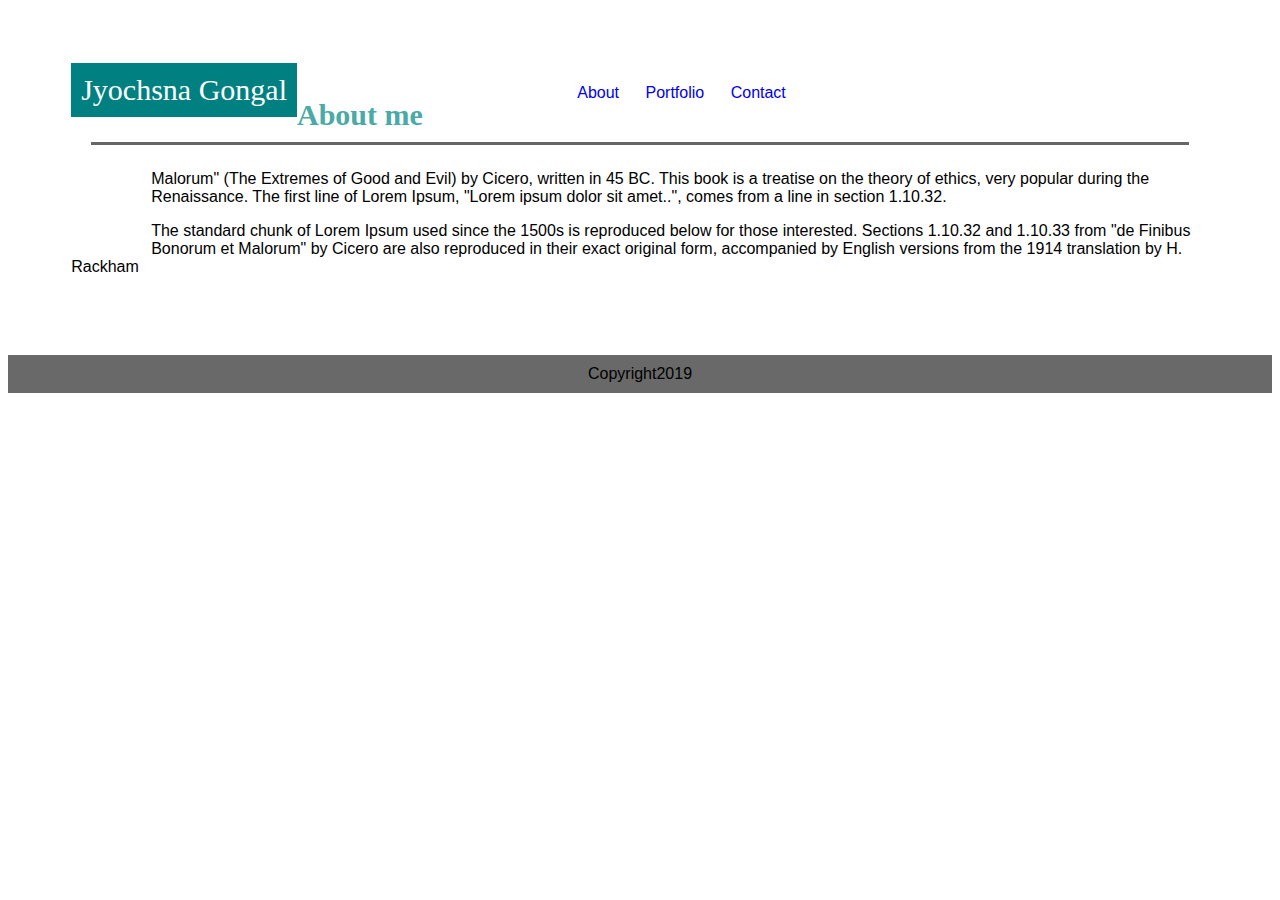
==== index.html @ caf5aac9 "file modified" ====
<!DOCTYPE html>
<html lang="en">

<head>
    <meta charset="UTF-8">

    <title>portfolio</title>
    <link rel="stylesheet" href="assets/css/style.css" type="text/css">
</head>

<body>
<div class="wrapper"> 
    <div class="name">Jyochsna Gongal</div>
<!--div id="header">
    <h1>Your Name</h1>
</div -->
<!--span>Your Name</span-->
<nav>
     <ul>
         <li><a href="about.html" >About</a></li>
         <li><a href="Portfolio.html">Portfolio</a></li>
         <li><a href="contact.html">Contact</a></li>
     </ul>

    </nav>
        


       
 <div id="content">
     <h2>About me</h2>
     <p>
       <img src="https://ipsumimage.appspot.com/640x360" alt="">
          Malorum" (The Extremes of Good and Evil) by Cicero, written in 45 BC. This book is a treatise on the theory of ethics, very popular during the Renaissance. The first line of Lorem Ipsum, "Lorem ipsum dolor sit amet..", comes from a line in section 1.10.32.
        </p>
        <p> The standard chunk of Lorem Ipsum used since the 1500s is reproduced below for those interested. Sections 1.10.32 and 1.10.33 from "de Finibus Bonorum et Malorum" by Cicero are also reproduced in their exact original form, accompanied by English versions from the 1914 translation by H. Rackham</p>
</div>
</div>

<footer>Copyright2019</footer>
</div>

</body>

</html>
---- assets/css/style.css ----
body{

}
/*h1{
    background: teal;
    padding:10px;
    text-align: center; }*/
  

.wrapper{
     align-content: center;
        margin:5%    


}
.name{
    font-family: Georgia, 'Times New Roman', Times, serif;
    font-size: 30px;
    float:left;
    color:white;
    background-color: teal;
    margin:auto;
    padding:10px;
}
    

h2{
    font-family: Georgia, 'Times New Roman', Times, serif;
    color:#4aaaa5;
    font-size: 30px;
    padding: 10px;
    margin: 25px 20px;
    border-bottom: 3px solid #666666;
}
nav{
    display: inline-block;
 float:right;
 width: 60%;
}
nav li a:hover{
    background-color: greenyellow ;
    color: black;
}


#header{
    width:35%;
    display:inline-block;
    overflow:hidden;margin-bottom: 0;
}
img{
    max-width: 200px;
    float:left;
    margin:20px;
    padding: 20px;
}
nav a{
    text-decoration: none;
    border:1px solid white;
    padding: 5px;
    
}
nav li {
display: inline-block;
padding:5px;
}
nav ul{
    list-style: none;
   
}
.box{
    max-width: 960px;
    height: 320px;
    margin: auto;
    background-color: #ffffff;
    border-color: #dddddd;
}
/*.main{
    background: rgb(205, 209, 209);
}*/
.content #img-box1{
    height: 175px;
    width:200px;
    margin: 10px 10px 10px 20px;
    float:left;
}
.content #img-box1 #hm{
    height:30px;
    position:absolute;
    top:35%;
    font-size:24px;
    font-family:Arial, Helvetica, sans-serif;
    color:white;
    background-color: #4aaaa5;
    width:200px;
    text-align: center;
    padding:10px;
}
.content{
    border-color:#810ae2;
    background-color: chocolate;
    max-width: 960px;
    height:720px;
    margin: auto;
}


footer{
    background-color: dimgrey;
    text-align: center;
    padding:10px;
    
}
 *{box-sizing: border-box;}
        body {font-family: Arial, Helvetica, sans-serif;}
        
        input[type=text], select, textarea
         {
  width: 100%;
  padding: 12px;
  border: 1px solid #ccc;
  border-radius: 4px;
  box-sizing: border-box;
  margin-top: 6px;
  margin-bottom: 16px;
  resize: vertical;
}
  
        

        .container{border-radius: 10px;
            background-color:#f2f2f2;
            padding:20px;
        
        }
        input[type=submit] {
  background-color:cadetblue;
  color: white;
  padding: 12px 20px;
  border: none;
  border-radius: 4px;
  cursor: pointer;
}
input[type=submit]:hover { background-color: rgb(34, 231, 16);}

/*input{
    width 100%;
    padding 12px 20px;
    margin 8px 0;
    box-sizing: border-box;
}*/



/*body{
font-family: Arial, Helvetica, sans-serif;
}
*{box-sizing: border-box;}
h1{
    background: teal;
    padding:10px;
    text-align: center; }
  

.wrapper{ align-content: center;
    margin:5%


}
nav{
    display: inline-block;
 float:right;
 width: 60%;
}
nav li a:hover{
    background-color: greenyellow ;
    color: black;
}
#content{
   padding:5px;
}
#header{
    width:35%;
    display:inline-block;
    overflow:hidden;margin-bottom: 0;
}
img{
    max-width: 200px;
    float:left;
    margin:20px;
    padding: 20px;
}
nav a{
    text-decoration: none;
    border:1px solid white;
    padding: 5px;
    
}
nav li {
display: inline-block;
padding:5px;
}
nav ul{
    list-style: none;
   
}
.main{
    background: rgb(205, 209, 209);
}



footer{
    background-color: dimgrey;
    text-align: center;
    padding:10px;
    
}
  
input[type=text], select, textarea
{
    width: 100%;
    padding: 12px;
    border: 1px solid #ccc;
    border-radius: 4px;
    box-sizing: border-box;
    margin-top: 6px;
    margin-bottom: 16px;
    resize: vertical;
  }
    
          
  
          .container{border-radius: 10px;
              background-color:#f2f2f2;
              padding:20px;
          
          }
          input[type=submit] {
    background-color:cadetblue;
    color: white;
    padding: 12px 20px;
    border: none;
    border-radius: 4px;
    cursor: pointer;
  }
  input[type=submit]:hover { background-color: rgb(34, 231, 16);}
  
/*input{
    width 100%;
    padding 12px 20px;
    margin 8px 0;
    box-sizing: border-box;
}*/
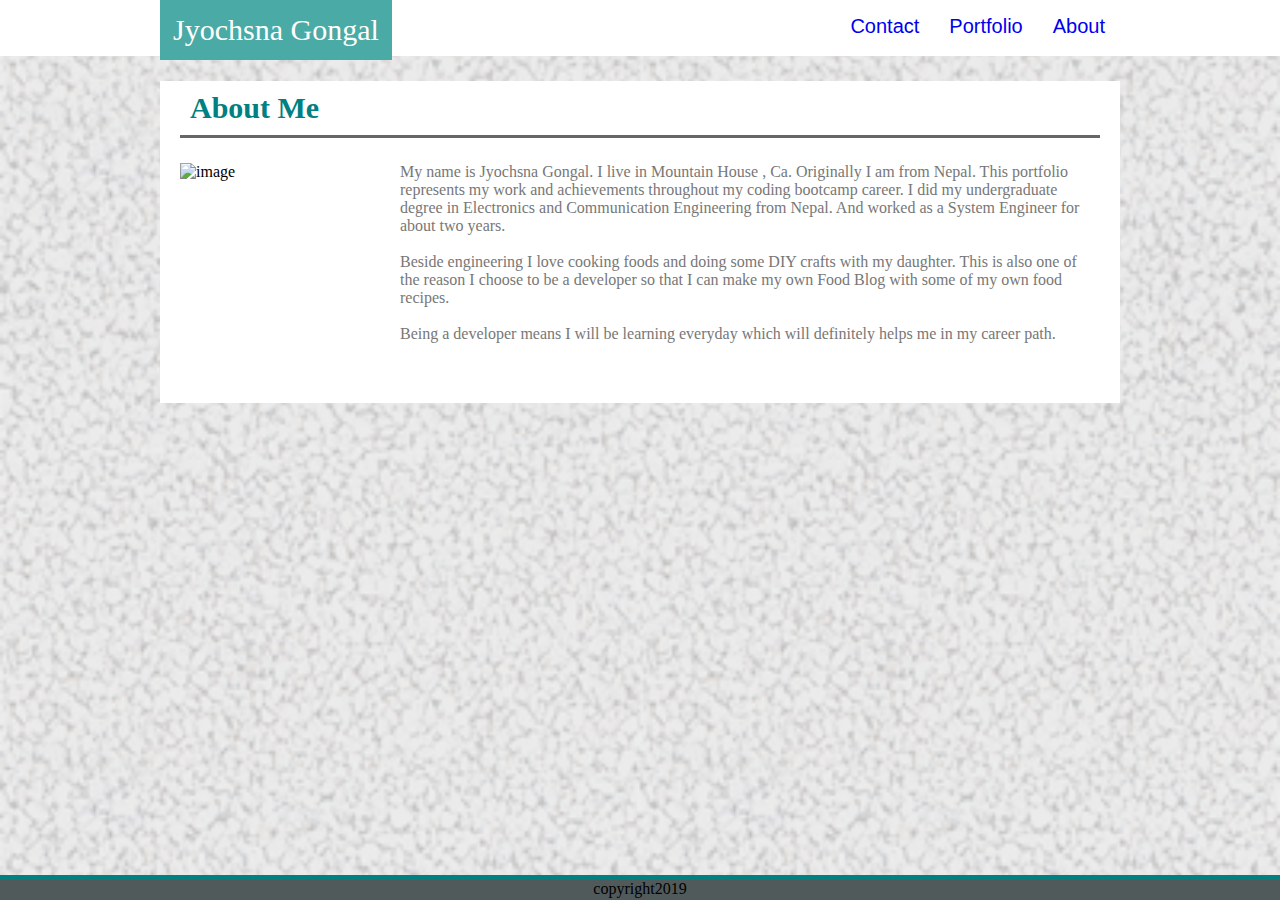
==== commit 71c87ee2: "new files modified" ====
--- a/index.html
+++ b/index.html
@@ -1,44 +1,39 @@
+
 <!DOCTYPE html>
 <html lang="en">
 
 <head>
     <meta charset="UTF-8">
-
-    <title>portfolio</title>
-    <link rel="stylesheet" href="assets/css/style.css" type="text/css">
+    <meta name="viewport" content="width=device-width, initial-scale=1.0">
+    <meta http-equiv="X-UA-Compatible" content="ie=edge">
+    <title>Jyochsna Gongal</title>
+    <link rel="stylesheet" href="assets/css/style.css">
 </head>
 
 <body>
-<div class="wrapper"> 
-    <div class="name">Jyochsna Gongal</div>
-<!--div id="header">
-    <h1>Your Name</h1>
-</div -->
-<!--span>Your Name</span-->
-<nav>
-     <ul>
-         <li><a href="about.html" >About</a></li>
-         <li><a href="Portfolio.html">Portfolio</a></li>
-         <li><a href="contact.html">Contact</a></li>
-     </ul>
+    <div class="wrapper">
+        <div class="top">
 
-    </nav>
-        
+            <nav>
+                <div class="name">Jyochsna Gongal</div>
+                <a href="index.html" target="_self" class="list">About</a>
+                <a href="portfolio.html" target="_self" class="list">Portfolio</a>
+                <a href="contact.html" target="_self" class="list">Contact</a>
+            </nav>
 
-
-       
- <div id="content">
-     <h2>About me</h2>
-     <p>
-       <img src="https://ipsumimage.appspot.com/640x360" alt="">
-          Malorum" (The Extremes of Good and Evil) by Cicero, written in 45 BC. This book is a treatise on the theory of ethics, very popular during the Renaissance. The first line of Lorem Ipsum, "Lorem ipsum dolor sit amet..", comes from a line in section 1.10.32.
-        </p>
-        <p> The standard chunk of Lorem Ipsum used since the 1500s is reproduced below for those interested. Sections 1.10.32 and 1.10.33 from "de Finibus Bonorum et Malorum" by Cicero are also reproduced in their exact original form, accompanied by English versions from the 1914 translation by H. Rackham</p>
-</div>
-</div>
-
-<footer>Copyright2019</footer>
-</div>
+        </div>
+        <div class="box clearfix">
+            <h1>About Me</h1>
+            <img src="assets/image/me.jpg" alt="image" height="220px" width="200px" id="picture">
+            <p>
+           My name is Jyochsna Gongal. I  live in Mountain House , Ca. Originally I am from Nepal.  This portfolio represents my work and achievements throughout my coding bootcamp career. I did my undergraduate degree in Electronics and Communication Engineering from Nepal. And worked as a System Engineer for about two years.
+           <br><br>
+           Beside engineering I love cooking foods and doing some DIY crafts with my daughter. This is also one of the reason I choose to be a developer so that I can make my own Food Blog with some of my own food recipes.<br><br>
+           Being a developer means I will be learning everyday which will definitely helps me in my career path.
+            </p>
+        </div>
+    </div>
+    <footer> copyright2019</footer>
 
 </body>
 
--- a/assets/css/style.css
+++ b/assets/css/style.css
@@ -1,256 +1,131 @@
+/*for every page*/
+*{
+    margin:0;
+    padding:0;
+}
+
+body{
+    background: url(../../assets/image/gravel.png) no-repeat center fixed ;
+    background-size: cover;
+}
 
 
-body{
-
+.wrapper{
+    position: relative;
 }
-/*h1{
-    background: teal;
+.top{
+    width: 100%;
+    height:56px;
+    background-color: #ffffff;
+    border-bottom: 5px solid #ffffff;
+}
+h1 {
+    font-family: Georgia, 'Times New Roman', Times, serif;
+    color:teal;
+    font-size: 30px;
     padding:10px;
-    text-align: center; }*/
-  
-
-.wrapper{
-     align-content: center;
-        margin:5%    
-
-
+    margin:25px 20px;
+    border-bottom:3px solid #666666;
+    
 }
+nav {
+    max-width:960px;
+    height:61px;
+    margin:auto;
+    justify-content:space-between;
+}
+.list{
+    float: right;
+    padding: 15px;
+    font-family: 'Arial', 'Helvetica Neue', Helvetica, sans-serif;
+    font-size: 20px;
+    text-decoration: none;
+}
+a:hover{background-color: aquamarine;
+text-decoration: underline;
+color: brown;}
 .name{
     font-family: Georgia, 'Times New Roman', Times, serif;
     font-size: 30px;
-    float:left;
-    color:white;
-    background-color: teal;
-    margin:auto;
-    padding:10px;
-}
-    
-
-h2{
-    font-family: Georgia, 'Times New Roman', Times, serif;
-    color:#4aaaa5;
-    font-size: 30px;
-    padding: 10px;
-    margin: 25px 20px;
-    border-bottom: 3px solid #666666;
-}
-nav{
-    display: inline-block;
- float:right;
- width: 60%;
-}
-nav li a:hover{
-    background-color: greenyellow ;
-    color: black;
+    float: left;
+    color: white;
+    background-color: #4aaaa5;
+    margin: auto;
+    padding: 13px;
 }
 
-
-#header{
-    width:35%;
-    display:inline-block;
-    overflow:hidden;margin-bottom: 0;
+img{
+    margin: 0 20px 20px 20px;
+    float: left;
 }
-img{
-    max-width: 200px;
-    float:left;
-    margin:20px;
-    padding: 20px;
+p{
+    margin: 20px;
+    line-height: normal;
+    color:#777777;
 }
-nav a{
-    text-decoration: none;
-    border:1px solid white;
-    padding: 5px;
-    
+/* for about me page */
+.box{
+    max-width:960px;
+    margin:auto;
+    background-color: #ffffff;
+    border-color:#dddddd;
 }
-nav li {
-display: inline-block;
-padding:5px;
+footer{
+    position:fixed;
+    height:25px;
+    bottom:0;
+    width:100%;
+    border-top:5px solid teal;
+    background-color: #515A5A;
+    text-align: center;
 }
-nav ul{
-    list-style: none;
-   
+.clearfix::after{
+    content:"";
+    clear:both;
+    display: table;
 }
-.box{
-    max-width: 960px;
-    height: 320px;
-    margin: auto;
+/*for contact page */
+.container{
+    max-width:960px;
+    margin:auto;
     background-color: #ffffff;
-    border-color: #dddddd;
+    border-color:#dddddd;
 }
-/*.main{
-    background: rgb(205, 209, 209);
-}*/
-.content #img-box1{
-    height: 175px;
-    width:200px;
-    margin: 10px 10px 10px 20px;
-    float:left;
-}
-.content #img-box1 #hm{
-    height:30px;
-    position:absolute;
-    top:35%;
-    font-size:24px;
-    font-family:Arial, Helvetica, sans-serif;
-    color:white;
-    background-color: #4aaaa5;
-    width:200px;
-    text-align: center;
-    padding:10px;
-}
-.content{
-    border-color:#810ae2;
-    background-color: chocolate;
-    max-width: 960px;
-    height:720px;
-    margin: auto;
+*{
+    box-sizing: border-box;
 }
 
-
-footer{
-    background-color: dimgrey;
-    text-align: center;
-    padding:10px;
-    
+.contact{
+    max-width: 960px;
+    margin: auto;
+    background-color: #FFFFFF;
+    border-color: #DDDDDD;
 }
- *{box-sizing: border-box;}
-        body {font-family: Arial, Helvetica, sans-serif;}
-        
-        input[type=text], select, textarea
-         {
-  width: 100%;
-  padding: 12px;
-  border: 1px solid #ccc;
-  border-radius: 4px;
-  box-sizing: border-box;
-  margin-top: 6px;
-  margin-bottom: 16px;
-  resize: vertical;
-}
-  
-        
-
-        .container{border-radius: 10px;
-            background-color:#f2f2f2;
-            padding:20px;
-        
-        }
-        input[type=submit] {
-  background-color:cadetblue;
-  color: white;
-  padding: 12px 20px;
-  border: none;
-  border-radius: 4px;
-  cursor: pointer;
+input[type=text], select, textarea
+     {
+width: 100%;
+padding: 12px;
+border: 1px solid #ccc;
+border-radius: 4px;
+box-sizing: border-box;
+margin-top: 6px;
+margin-bottom: 16px;
+resize: vertical;
+}   
+    input[type=submit]{
+background-color:cadetblue;
+color: white;
+padding: 12px 20px;
+border: none;
+border-radius: 4px;
+cursor: pointer;
 }
 input[type=submit]:hover { background-color: rgb(34, 231, 16);}
-
-/*input{
-    width 100%;
-    padding 12px 20px;
-    margin 8px 0;
-    box-sizing: border-box;
-}*/
+ 
 
 
 
-/*body{
-font-family: Arial, Helvetica, sans-serif;
-}
-*{box-sizing: border-box;}
-h1{
-    background: teal;
-    padding:10px;
-    text-align: center; }
-  
-
-.wrapper{ align-content: center;
-    margin:5%
-
-
-}
-nav{
-    display: inline-block;
- float:right;
- width: 60%;
-}
-nav li a:hover{
-    background-color: greenyellow ;
-    color: black;
-}
-#content{
-   padding:5px;
-}
-#header{
-    width:35%;
-    display:inline-block;
-    overflow:hidden;margin-bottom: 0;
-}
-img{
-    max-width: 200px;
-    float:left;
-    margin:20px;
-    padding: 20px;
-}
-nav a{
-    text-decoration: none;
-    border:1px solid white;
-    padding: 5px;
-    
-}
-nav li {
-display: inline-block;
-padding:5px;
-}
-nav ul{
-    list-style: none;
-   
-}
-.main{
-    background: rgb(205, 209, 209);
-}
 
 
 
-footer{
-    background-color: dimgrey;
-    text-align: center;
-    padding:10px;
-    
-}
-  
-input[type=text], select, textarea
-{
-    width: 100%;
-    padding: 12px;
-    border: 1px solid #ccc;
-    border-radius: 4px;
-    box-sizing: border-box;
-    margin-top: 6px;
-    margin-bottom: 16px;
-    resize: vertical;
-  }
-    
-          
-  
-          .container{border-radius: 10px;
-              background-color:#f2f2f2;
-              padding:20px;
-          
-          }
-          input[type=submit] {
-    background-color:cadetblue;
-    color: white;
-    padding: 12px 20px;
-    border: none;
-    border-radius: 4px;
-    cursor: pointer;
-  }
-  input[type=submit]:hover { background-color: rgb(34, 231, 16);}
-  
-/*input{
-    width 100%;
-    padding 12px 20px;
-    margin 8px 0;
-    box-sizing: border-box;
-}*/+
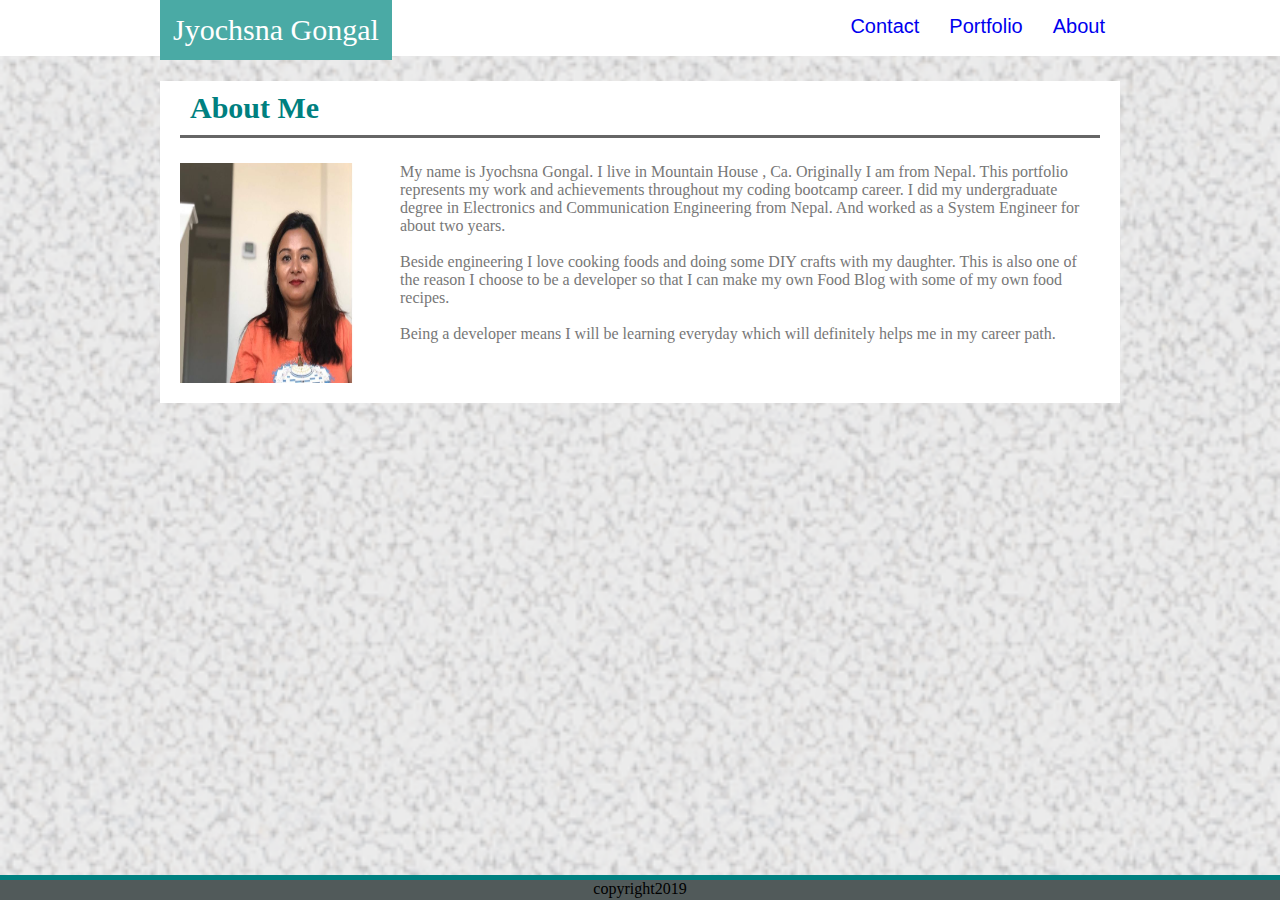
==== commit 6e85d516: "jpg file changed" ====
--- a/index.html
+++ b/index.html
@@ -24,7 +24,7 @@
         </div>
         <div class="box clearfix">
             <h1>About Me</h1>
-            <img src="assets/image/me.jpg" alt="image" height="220px" width="200px" id="picture">
+            <img src="assets/image/me.JPG" alt="image" height="220px" width="200px" id="picture">
             <p>
            My name is Jyochsna Gongal. I  live in Mountain House , Ca. Originally I am from Nepal.  This portfolio represents my work and achievements throughout my coding bootcamp career. I did my undergraduate degree in Electronics and Communication Engineering from Nepal. And worked as a System Engineer for about two years.
            <br><br>
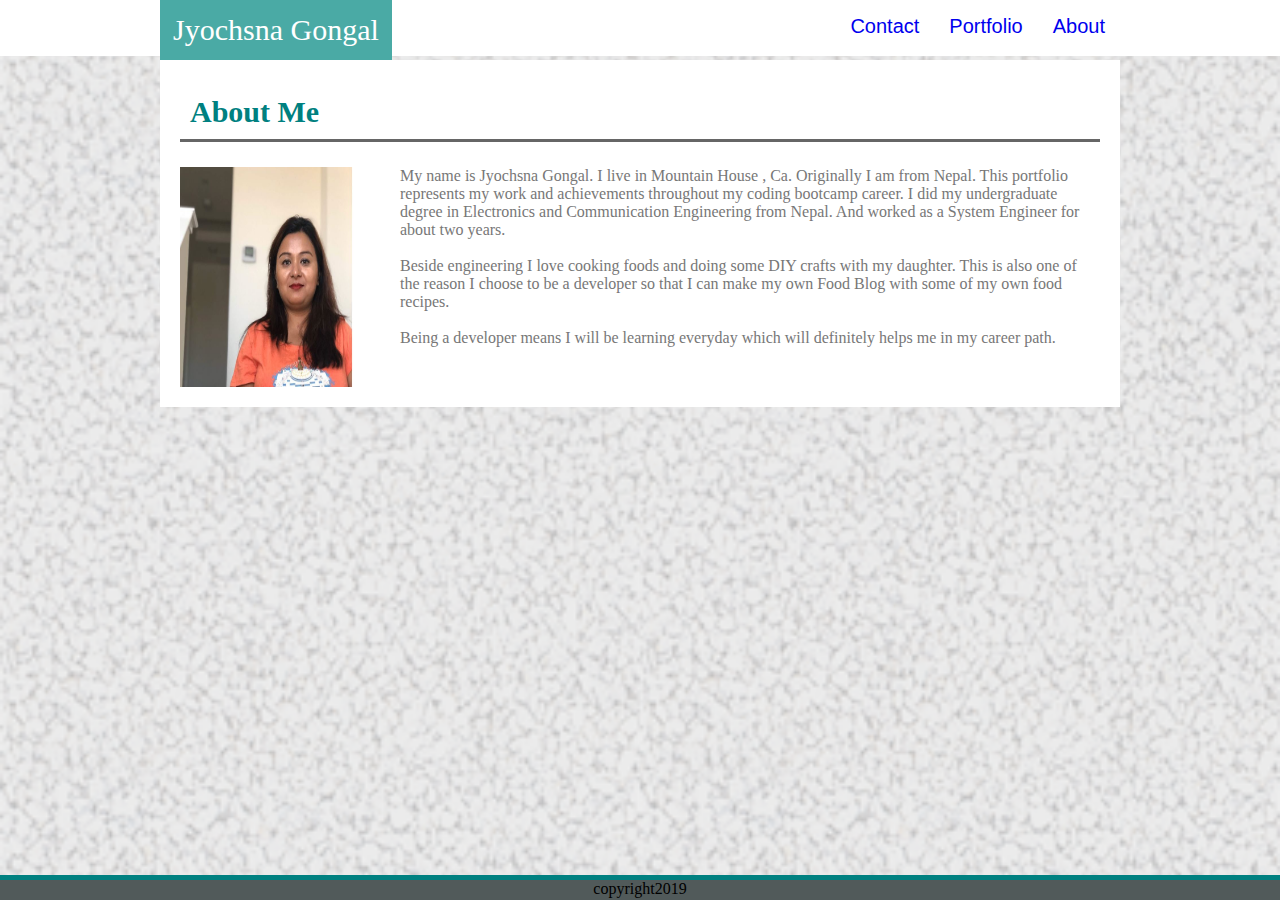
==== commit afae0f6b: "portfolio file modified" ====
--- a/index.html
+++ b/index.html
@@ -7,13 +7,16 @@
     <meta name="viewport" content="width=device-width, initial-scale=1.0">
     <meta http-equiv="X-UA-Compatible" content="ie=edge">
     <title>Jyochsna Gongal</title>
+  
     <link rel="stylesheet" href="assets/css/style.css">
+
 </head>
 
 <body>
     <div class="wrapper">
         <div class="top">
-
+            
+         
             <nav>
                 <div class="name">Jyochsna Gongal</div>
                 <a href="index.html" target="_self" class="list">About</a>
--- a/assets/css/style.css
+++ b/assets/css/style.css
@@ -63,7 +63,7 @@
     line-height: normal;
     color:#777777;
 }
-/* for about me page */
+/* for about me and portfolio page */
 .box{
     max-width:960px;
     margin:auto;
@@ -84,17 +84,17 @@
     clear:both;
     display: table;
 }
-/*for contact page */
+/* for potfolio page 
 .container{
     max-width:960px;
     margin:auto;
     background-color: #ffffff;
-    border-color:#dddddd;
-}
+    border-color:#dddddd; */
+
 *{
     box-sizing: border-box;
 }
-
+/*for contact page */
 .contact{
     max-width: 960px;
     margin: auto;
@@ -120,12 +120,120 @@
 border-radius: 4px;
 cursor: pointer;
 }
-input[type=submit]:hover { background-color: rgb(34, 231, 16);}
+input[type=submit]:hover { 
+    background-color: rgb(34, 231, 16);
+}
  
 
 
 
-
-
-
-
+.container #box1{
+    position: relative;
+    height: 175px;
+    width: 200px;
+    margin: 10px 10px 10px 20px;
+    float: left;
+}
+.container #box1 #hm{
+    height: 30px;
+    position: absolute;
+    top: 59%;
+    font-size: 24px;
+    font-family: 'Arial', 'Helvetica Neue', Helvetica, sans-serif;
+    color: white;
+    background-color: #4aaaa5;
+    width: 200px;
+    text-align: center;
+    padding: 10px 0;
+}
+.container #box2{
+    position: relative;
+    height: 175px;
+    width: 200px;
+    margin: 10px;
+    float: left;
+}
+.container #box2 #rpg{
+    position: absolute;
+    top: 59%;
+    font-size: 24px;
+    font-family: 'Arial', 'Helvetica Neue', Helvetica, sans-serif;
+    color: white;
+    background-color: #4aaaa5;
+    width: 200px;
+    margin-right: 20px;
+    text-align: center;
+    padding: 10px 0;
+}
+.container #box3{
+    position: relative;
+    height: 175px;
+    width: 200px;
+    margin: 10px 10px 10px 20px;
+    float: left;
+    clear: left;
+}
+   .clearfix{
+        content:"";
+        clear:both;
+        display: table;clear: left; 
+}
+.container #box3 #tg{
+    position: absolute;
+    top: 59%;
+    font-size: 18px;
+    font-size: 24px;
+    font-family: 'Arial', 'Helvetica Neue', Helvetica, sans-serif;
+    color: white;
+    background-color: #4aaaa5;
+    width: 200px;
+    margin: auto;
+    text-align: center;
+    padding: 10px 0;
+}
+.container #box4{
+    position: relative;
+    height: 175px;
+    width: 200px;
+    margin: 10px;
+    float: left;
+}
+.container #box4 #riw{
+    position: absolute;
+    top: 59%;
+    font-size: 18px;
+    font-family: 'Arial', 'Helvetica Neue', Helvetica, sans-serif;
+    color: white;
+    background-color: #4aaaa5;
+    width: 200px;
+    margin-right: 20px;
+    text-align: center;
+    padding: 13.5px 0;
+}
+.container #box5{
+    position: relative;
+    height: 175px;
+    width: 200px;
+    margin: 10px 10px 10px 20px;
+    float: left;
+    clear: left;
+}
+.container #box5 #rps{
+    position: absolute;
+    top: 59%;
+    font-size: 18px;
+    font-family: 'Arial', 'Helvetica Neue', Helvetica, sans-serif;
+    color: white;
+    background-color: #4aaaa5;
+    width: 200px;
+    margin: auto;
+    text-align: center;
+    padding: 13.5px 0;
+}
+
+.clearfix::after{
+    content:"";
+    clear:both;
+    display: table;
+}
+
